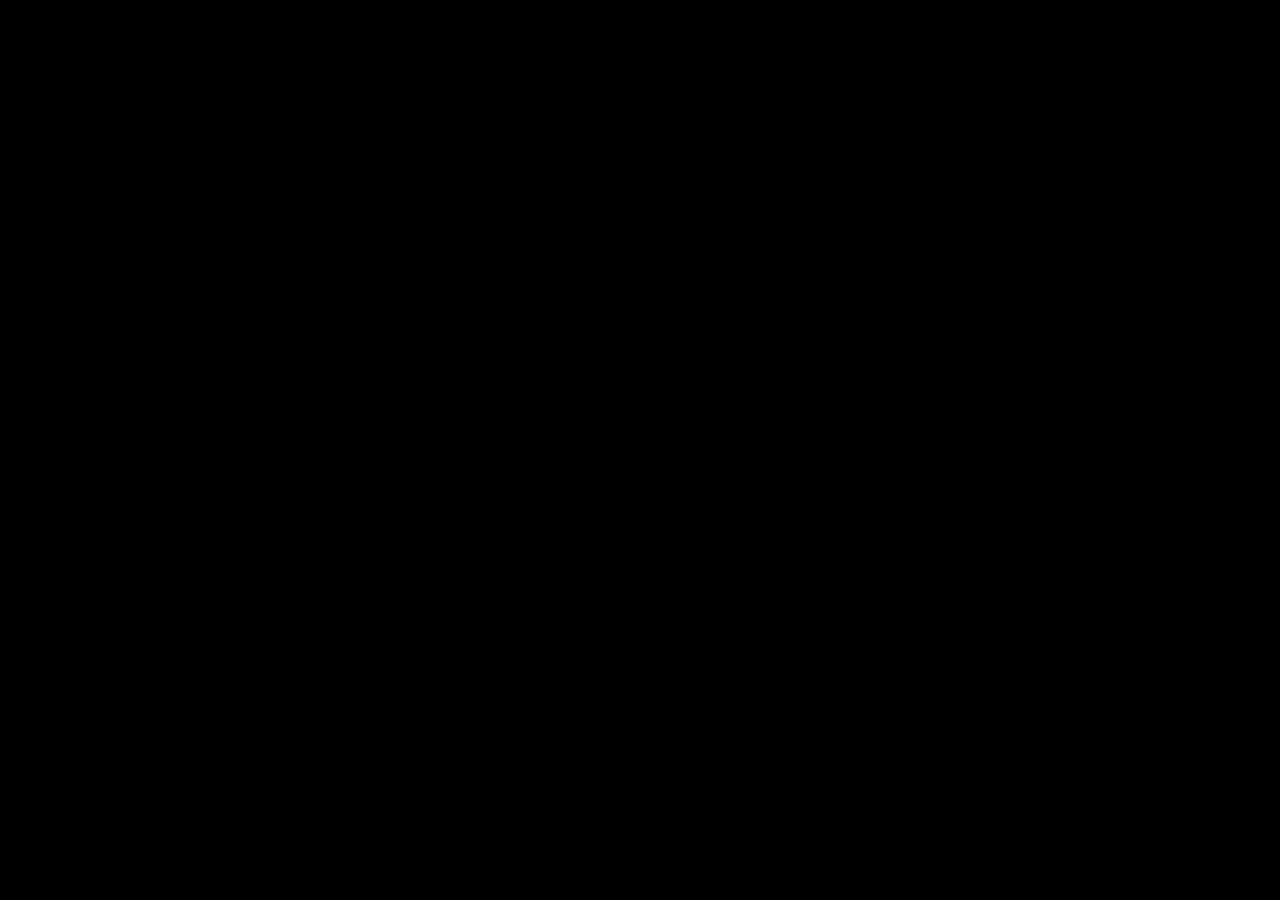
==== about-me.html @ 0f554655 "Add files via upload" ====
<!DOCTYPE html>
<html lang="pt-br">

<head>
    <meta charset="UTF-8">
    <meta name="viewport" content="width=device-width, initial-scale=1.0">
    <title>Meu Portifólio</title>
    <link href="https://cdn.jsdelivr.net/npm/bootstrap@5.3.2/dist/css/bootstrap.min.css" rel="stylesheet"
        integrity="sha384-T3c6CoIi6uLrA9TneNEoa7RxnatzjcDSCmG1MXxSR1GAsXEV/Dwwykc2MPK8M2HN" crossorigin="anonymous">
    <script src="https://cdn.jsdelivr.net/npm/@popperjs/core@2.11.8/dist/umd/popper.min.js"
        integrity="sha384-I7E8VVD/ismYTF4hNIPjVp/Zjvgyol6VFvRkX/vR+Vc4jQkC+hVqc2pM8ODewa9r"
        crossorigin="anonymous"></script>
    <script src="https://cdn.jsdelivr.net/npm/bootstrap@5.3.2/dist/js/bootstrap.min.js"
        integrity="sha384-BBtl+eGJRgqQAUMxJ7pMwbEyER4l1g+O15P+16Ep7Q9Q+zqX6gSbd85u4mG4QzX+"
        crossorigin="anonymous"></script>
    <link rel="stylesheet" href="style.css">
    <style>
        /* Estilos básicos para o efeito de máquina digitando */

        .typing-animation {
            padding-top: 100px;
            border-right: .2em solid rgb(255, 255, 255);
            /* Efeito do cursor */
            overflow: hidden;
            /* Esconde o texto além da largura do contêiner */
            animation: typing 3s steps(20, end), blink-caret .75s step-end infinite;
            /* Animação */
        }

        @keyframes typing {
            from {
                width: 0
            }

            to {
                width: 50%
            }
        }

        @keyframes blink-caret {

            from,
            to {
                border-color: transparent
            }

            50% {
                border-color: rgb(255, 255, 255)
            }
        }

        #animacao {
            padding-top: 150px;
            font-size: 70px;
        }
    </style>
</head>

<body class="bg-black">
    <main class="container p-1">

        <section id="home" class="container fade-in">

            <nav class="navbar navbar-expand-lg p-2 bg-black">
                <div class="container-fluid">
                    <a class="navbar-brand text-white" href="index.html">Dev.</a>
                    <button class="navbar-toggler bg-white" type="button" data-bs-toggle="collapse"
                        data-bs-target="#navbarSupportedContent" aria-controls="navbarSupportedContent"
                        aria-expanded="false" aria-label="Toggle navigation">
                        <span class="navbar-toggler-icon"></span>
                    </button>
                    <div class="collapse navbar-collapse" id="navbarSupportedContent">
                        <ul class="navbar-nav me-auto mb-2 mb-lg-0">
                            <li class="nav-item">
                                <a class="nav-link active text-white" aria-current="page" href="about-me.html">Sobre
                                    Mim</a>
                            </li>
                            <li class="nav-item">
                                <a class="nav-link text-white" href="habilities.html">Habilidades</a>
                            </li>
                            <li class="nav-item">
                                <a class="nav-link text-white" id="btn_animation" href="exp.html">Experiência</a>
                            </li>

                            <li class="nav-item">
                                <a class="nav-link text-white" id="btn_animation" href="projetos.html">Projetos</a>
                            </li>
                        </ul>
                        <form class="d-flex" role="search">
                            <a class="nav-link text-white" id="btn_animation" target="_blank" href="mailto:desenvolvedor.juan.business@gmail.com
              ">
                                <i class="bi bi-envelope-at-fill text-white p-2 h3"></i>
                            </a>


                            <a class="nav-link text-white" id="btn_animation" target="_blank"
                                href="https://github.com/DevJuanzok4">
                                <i class="bi bi-github text-white p-2 h3"></i>
                            </a>

                            <a class="nav-link text-white" id="btn_animation" target="_blank"
                                href="https://www.linkedin.com/in/juancoutinho/">
                                <i class="bi bi-linkedin text-white p-2 h3"></i>

                            </a>

                        </form>
                    </div>
                </div>
            </nav>


            <section class="container">
                <h1 class="p-4 text-white fade-in">Sobre Mim</h1>
                <p class="p-2 text-lead text-light">Olá, sou desenvolvedor fullstack com experiencia em Ruby, PHP,
                    Javascript e
                    Banco de Dados e linguagens de marcação como Html e Css, atualmente trabalho em projetos próprios
                    utilizando PHP com servidor de Banco de Dados em SQL e Ruby, e estou a procura de uma oportunidade
                    no mercado de trabalho para ter uma experiencia real.</p>
                <div class="container">
                    <div class="row">
                    
                            <h4 class="p-2 fade-in text-light">Informações de Contato</h4>

                            <p class="text-light">Email: desenvolvedor.juan.business@gmail.com</p>
                            <p class="text-light">Telefone: (13) 99683-2181</p>
                        </div>
                        <a href="https://api.whatsapp.com/send?phone=5513996832181&text=Ol%C3%A1!%20Vim%20do%20site%20de%20Portifólio."
                            target="_blank" id="whatsapp-button">
                            <i class="bi bi-whatsapp text-white" style="font-size: 3rem;"></i>
                        </a>
                        <h1 class="text-center text-success h1">:)</h1>
            </section>
</body>

</html>
---- style.css ----
@import url('https://fonts.googleapis.com/css2?family=Hammersmith+One&display=swap');

@import url("https://cdn.jsdelivr.net/npm/bootstrap-icons@1.11.2/font/bootstrap-icons.min.css");

html,
body {
    font-family: 'Hammersmith One', sans-serif;
}

/* Estilização para webkit (Chrome, Safari, Opera) */
::-webkit-scrollbar {
    width: 12px;
    /* largura da barra de rolagem */
}

::-webkit-scrollbar-track {
    background: #000000;
    /* cor de fundo da trilha */
}

::-webkit-scrollbar-thumb {
    background: #ffffff;
    /* cor da barra de rolagem */
    border-radius: 6px;
    /* borda arredondada */
}

::-webkit-scrollbar-thumb:hover {
    background: #555;
    /* cor da barra de rolagem ao passar o mouse */
}

.fade-in {
    opacity: 0;
    animation: fadeInAnimation 0.6s ease-in forwards;
}

@keyframes fadeInAnimation {
    from {
        opacity: 0;
    }

    to {
        opacity: 1;
    }
}

/* Estilos para o modo claro */
body {
    background-color: #000000; /* Cor de fundo branca */
    color: #ffffff; /* Cor do texto preto */
}

/* Estilos para o modo escuro */
.dark-mode {
    background-color: #ffffff; /* Cor de fundo escura */
    color: #000000; /* Cor do texto branca */
}
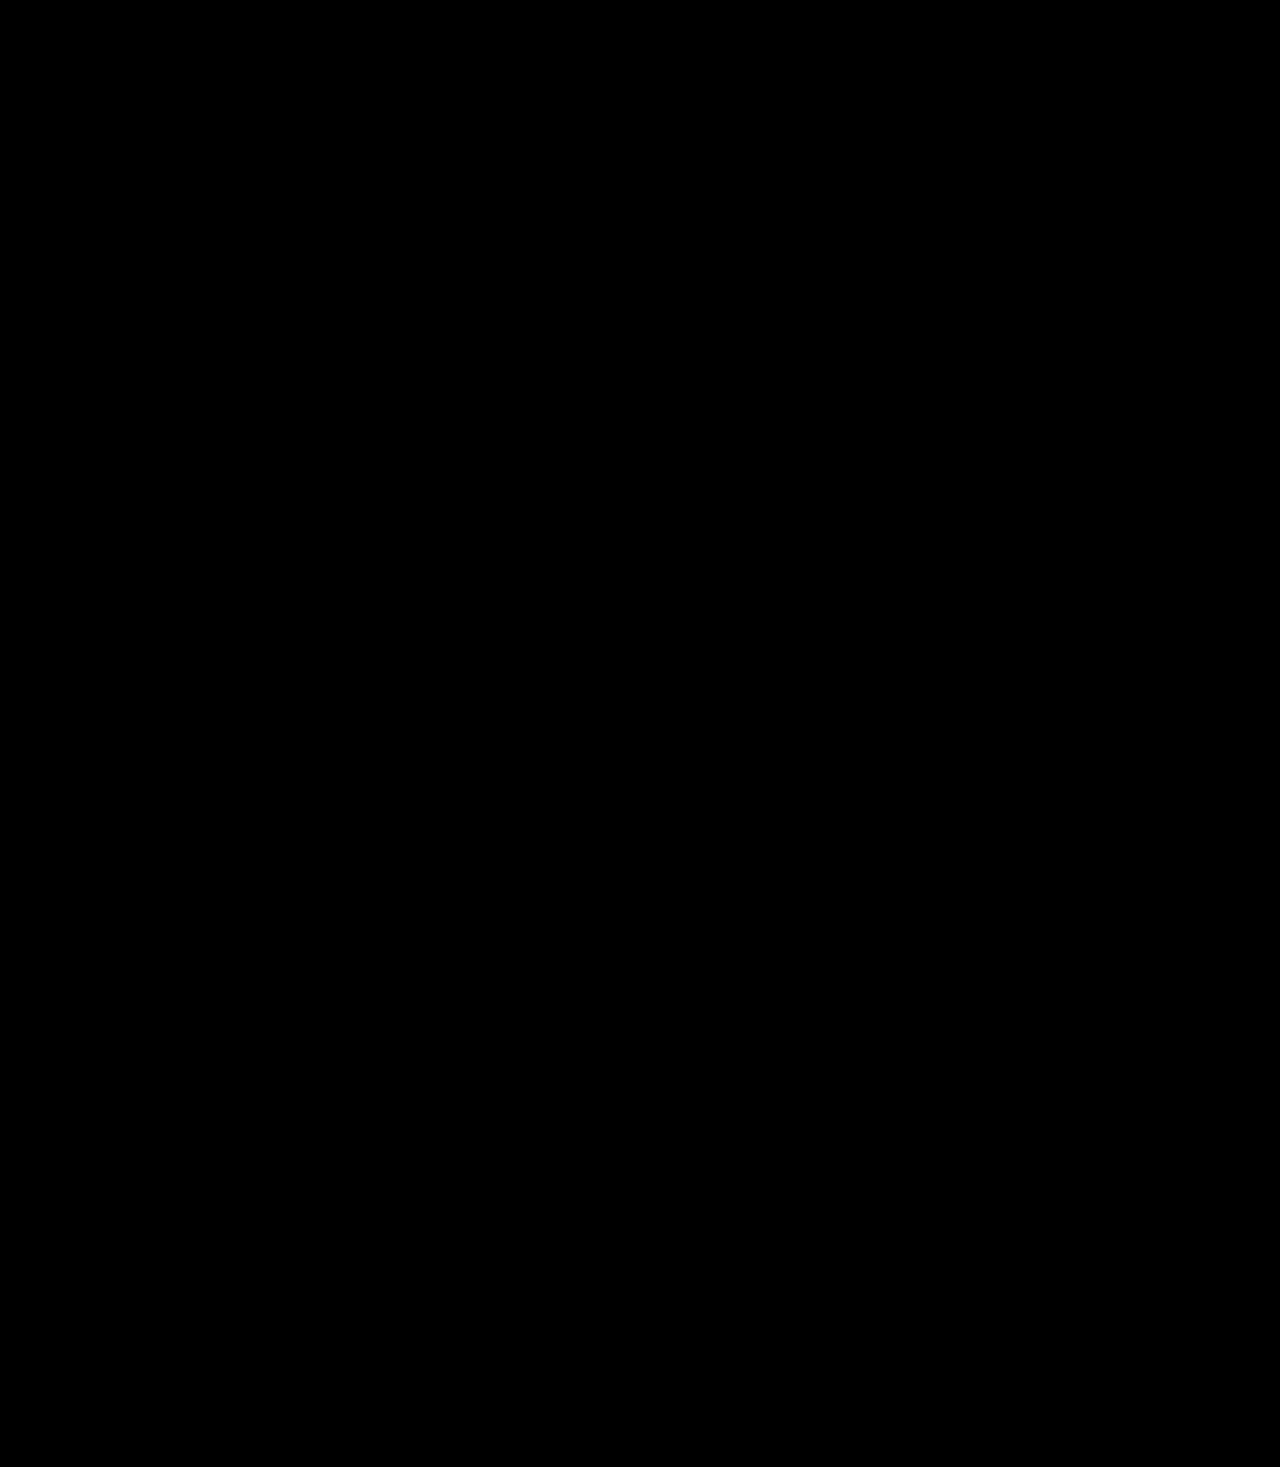
==== commit b0a3bb5a: "add: exp" ====
--- a/about-me.html
+++ b/about-me.html
@@ -2,135 +2,299 @@
 <html lang="pt-br">
 
 <head>
-    <meta charset="UTF-8">
-    <meta name="viewport" content="width=device-width, initial-scale=1.0">
-    <title>Meu Portifólio</title>
-    <link href="https://cdn.jsdelivr.net/npm/bootstrap@5.3.2/dist/css/bootstrap.min.css" rel="stylesheet"
-        integrity="sha384-T3c6CoIi6uLrA9TneNEoa7RxnatzjcDSCmG1MXxSR1GAsXEV/Dwwykc2MPK8M2HN" crossorigin="anonymous">
-    <script src="https://cdn.jsdelivr.net/npm/@popperjs/core@2.11.8/dist/umd/popper.min.js"
-        integrity="sha384-I7E8VVD/ismYTF4hNIPjVp/Zjvgyol6VFvRkX/vR+Vc4jQkC+hVqc2pM8ODewa9r"
-        crossorigin="anonymous"></script>
-    <script src="https://cdn.jsdelivr.net/npm/bootstrap@5.3.2/dist/js/bootstrap.min.js"
-        integrity="sha384-BBtl+eGJRgqQAUMxJ7pMwbEyER4l1g+O15P+16Ep7Q9Q+zqX6gSbd85u4mG4QzX+"
-        crossorigin="anonymous"></script>
-    <link rel="stylesheet" href="style.css">
-    <style>
-        /* Estilos básicos para o efeito de máquina digitando */
-
-        .typing-animation {
-            padding-top: 100px;
-            border-right: .2em solid rgb(255, 255, 255);
-            /* Efeito do cursor */
-            overflow: hidden;
-            /* Esconde o texto além da largura do contêiner */
-            animation: typing 3s steps(20, end), blink-caret .75s step-end infinite;
-            /* Animação */
-        }
-
-        @keyframes typing {
-            from {
-                width: 0
-            }
-
-            to {
-                width: 50%
-            }
-        }
-
-        @keyframes blink-caret {
-
-            from,
-            to {
-                border-color: transparent
-            }
-
-            50% {
-                border-color: rgb(255, 255, 255)
-            }
-        }
-
-        #animacao {
-            padding-top: 150px;
-            font-size: 70px;
-        }
-    </style>
+  <meta charset="UTF-8">
+  <meta name="viewport" content="width=device-width, initial-scale=1.0">
+  <title>Meu Portifólio</title>
+  <link href="https://cdn.jsdelivr.net/npm/bootstrap@5.3.2/dist/css/bootstrap.min.css" rel="stylesheet"
+    integrity="sha384-T3c6CoIi6uLrA9TneNEoa7RxnatzjcDSCmG1MXxSR1GAsXEV/Dwwykc2MPK8M2HN" crossorigin="anonymous">
+  <script src="https://cdn.jsdelivr.net/npm/@popperjs/core@2.11.8/dist/umd/popper.min.js"
+    integrity="sha384-I7E8VVD/ismYTF4hNIPjVp/Zjvgyol6VFvRkX/vR+Vc4jQkC+hVqc2pM8ODewa9r"
+    crossorigin="anonymous"></script>
+  <script src="https://cdn.jsdelivr.net/npm/bootstrap@5.3.2/dist/js/bootstrap.min.js"
+    integrity="sha384-BBtl+eGJRgqQAUMxJ7pMwbEyER4l1g+O15P+16Ep7Q9Q+zqX6gSbd85u4mG4QzX+"
+    crossorigin="anonymous"></script>
+  <link rel="stylesheet" href="style.css">
+  <style>
+    /* Estilos básicos para o efeito de máquina digitando */
+
+    .typing-animation {
+      padding-top: 100px;
+      border-right: .2em solid rgb(255, 255, 255);
+      /* Efeito do cursor */
+      overflow: hidden;
+      /* Esconde o texto além da largura do contêiner */
+      animation: typing 3s steps(20, end), blink-caret .75s step-end infinite;
+      /* Animação */
+    }
+
+    @keyframes typing {
+      from {
+        width: 0
+      }
+
+      to {
+        width: 50%
+      }
+    }
+
+    @keyframes blink-caret {
+
+      from,
+      to {
+        border-color: transparent
+      }
+
+      50% {
+        border-color: rgb(255, 255, 255)
+      }
+    }
+
+    #animacao {
+      padding-top: 150px;
+      font-size: 70px;
+    }
+  </style>
 </head>
 
 <body class="bg-black">
-    <main class="container p-1">
-
-        <section id="home" class="container fade-in">
-
-            <nav class="navbar navbar-expand-lg p-2 bg-black">
-                <div class="container-fluid">
-                    <a class="navbar-brand text-white" href="index.html">Dev.</a>
-                    <button class="navbar-toggler bg-white" type="button" data-bs-toggle="collapse"
-                        data-bs-target="#navbarSupportedContent" aria-controls="navbarSupportedContent"
-                        aria-expanded="false" aria-label="Toggle navigation">
-                        <span class="navbar-toggler-icon"></span>
-                    </button>
-                    <div class="collapse navbar-collapse" id="navbarSupportedContent">
-                        <ul class="navbar-nav me-auto mb-2 mb-lg-0">
-                            <li class="nav-item">
-                                <a class="nav-link active text-white" aria-current="page" href="about-me.html">Sobre
-                                    Mim</a>
-                            </li>
-                            <li class="nav-item">
-                                <a class="nav-link text-white" href="habilities.html">Habilidades</a>
-                            </li>
-                            <li class="nav-item">
-                                <a class="nav-link text-white" id="btn_animation" href="exp.html">Experiência</a>
-                            </li>
-
-                            <li class="nav-item">
-                                <a class="nav-link text-white" id="btn_animation" href="projetos.html">Projetos</a>
-                            </li>
-                        </ul>
-                        <form class="d-flex" role="search">
-                            <a class="nav-link text-white" id="btn_animation" target="_blank" href="mailto:desenvolvedor.juan.business@gmail.com
-              ">
-                                <i class="bi bi-envelope-at-fill text-white p-2 h3"></i>
-                            </a>
-
-
-                            <a class="nav-link text-white" id="btn_animation" target="_blank"
-                                href="https://github.com/DevJuanzok4">
-                                <i class="bi bi-github text-white p-2 h3"></i>
-                            </a>
-
-                            <a class="nav-link text-white" id="btn_animation" target="_blank"
-                                href="https://www.linkedin.com/in/juancoutinho/">
-                                <i class="bi bi-linkedin text-white p-2 h3"></i>
-
-                            </a>
-
-                        </form>
+  <main class="container p-1">
+
+    <section id="home" class="container fade-in">
+
+      <nav class="navbar navbar-expand-lg p-2 bg-black">
+        <div class="container-fluid">
+          <a class="navbar-brand text-white" href="index.html">Dev.</a>
+          <button class="navbar-toggler bg-white" type="button" data-bs-toggle="collapse"
+            data-bs-target="#navbarSupportedContent" aria-controls="navbarSupportedContent" aria-expanded="false"
+            aria-label="Toggle navigation">
+            <span class="navbar-toggler-icon"></span>
+          </button>
+          <div class="collapse navbar-collapse" id="navbarSupportedContent">
+            <ul class="navbar-nav me-auto mb-2 mb-lg-0">
+              <li class="nav-item">
+                <a class="nav-link active text-white" aria-current="page" href="about-me.html">Sobre Mim</a>
+              </li>
+              <li class="nav-item">
+                <a class="nav-link text-white" href="habilities.html">Habilidades</a>
+              </li>
+              <li class="nav-item">
+                <a class="nav-link text-white" id="btn_animation" href="exp.html">Experiência</a>
+              </li>
+
+              <li class="nav-item">
+                <a class="nav-link text-white" id="btn_animation" href="projetos.html">Projetos</a>
+              </li>
+
+              <li class="nav-item">
+                <a class="nav-link text-white" id="btn_animation" href="curriculo.html">Currículo</a>
+              </li>
+            </ul>
+            <form class="d-flex" role="search">
+              <a class="nav-link text-white" id="btn_animation" target="_blank" href="mailto:desenvolvedor.juan.business@gmail.com
+                      ">
+                <i class="bi bi-envelope-at-fill text-white p-2 h3"></i>
+              </a>
+
+
+              <a class="nav-link text-white" id="btn_animation" target="_blank" href="https://github.com/reddevx">
+                <i class="bi bi-github text-white p-2 h3"></i>
+              </a>
+
+              <a class="nav-link text-white" id="btn_animation" target="_blank"
+                href="https://www.linkedin.com/in/juancoutinho/">
+                <i class="bi bi-linkedin text-white p-2 h3"></i>
+
+              </a>
+
+
+            </form>
+          </div>
+        </div>
+      </nav>
+
+
+      <section class="container">
+        <h1 class="p-4 text-white fade-in">Sobre Mim</h1>
+        <p class="p-2 text-lead text-light">Olá, sou desenvolvedor fullstack com experiencia em Ruby, PHP,
+          Javascript e
+          Banco de Dados e linguagens de marcação como Html e Css, atualmente trabalho em projetos próprios
+          utilizando PHP com servidor de Banco de Dados em SQL e Ruby, e estou a procura de uma oportunidade
+          no mercado de trabalho para ter uma experiencia real.</p>
+        <div class="container">
+          <div class="row">
+            <section class="container">
+              <h1 class="p-4 text-white fade-in">Habilidades</h1>
+            </section>
+
+            <div class="row text-center text-light border p-1">
+              <div class="col-md-6">
+                <div class="skill">
+                  <h3 class="skill-name">HTML</h3>
+                  <i class="fab fa-html5"></i>
+
+                </div>
+
+                <div class="skill">
+                  <h3 class="skill-name">CSS</h3>
+                  <i class="fab fa-css3-alt"></i>
+
+                </div>
+
+
+              </div>
+
+              <div class="col-md-6">
+                <div class="skill">
+                  <h3 class="skill-name">JavaScript</h3>
+                  <i class="fab fa-js"></i>
+
+                </div>
+
+                <div class="skill">
+                  <h3 class="skill-name">Bootstrap</h3>
+                  <i class="fab fa-bootstrap"></i>
+
+                </div>
+
+
+              </div>
+              <div class="col-md-6">
+                <div class="skill">
+                  <h3 class="skill-name">SQL</h3>
+                  <i class="fab fa-js"></i>
+
+                </div>
+
+                <div class="skill">
+                  <h3 class="skill-name">Microsoft Azure</h3>
+                  <i class="fab fa-bootstrap"></i>
+
+                </div>
+
+
+              </div>
+              <div class="col-md-6">
+                <div class="skill">
+                  <h3 class="skill-name">PHP</h3>
+                  <i class="fab fa-js"></i>
+
+                </div>
+
+                <div class="skill">
+                  <h3 class="skill-name">Ruby</h3>
+                  <i class="fab fa-bootstrap"></i>
+
+                </div>
+
+
+              </div>
+
+            </div>
+          </div>
+
+
+          <section class="container p-1">
+            <h1 class="p-4 text-white fade-in">Experiência</h1>
+        </section>
+
+
+        <div class="container">
+            <div class="row">
+                <div class="col-md-12">
+                    <div class="timeline">
+                        <div class="row">
+                            <div class="col-md-6 mx-auto">
+                                <div class="card timeline-event">
+
+                                    <div class="card-body bg-black border border-white p-1">
+                                        <h5 class="card-title text-white p-2">TÉCNICO EM DESENVOLVIMENTO DE SISTEMAS
+                                        </h5>
+                                        <em class="p-2 text-light">Etec Adolpho Berezin</em>
+                                        <h6 class="card-subtitle mb-2 border border-white text-white p-2">2022 -
+                                            2024</h6>
+                                        <p class="card-text text-white p-2">Estou cursando o Ensino Médio integrado
+                                            com Desenvolvimento de Sistemas, onde utilizo diariamente: HTML, CSS,
+                                            JavaScript, PHP, C#, SQL e outras tecnologias para a entrada no mercado.
+                                        </p>
+                                    </div>
+                                </div>
+                            </div>
+
+
+
+                            <div class="col-md-6 mx-auto">
+                                <div class="card timeline-event">
+
+
+                                    <div class="card-body bg-black border border-white p-1">
+                                        <h5 class="card-title text-white p-2">MICROSOFT AZURE AI-900</h5>
+                                        <em class="p-2 text-light">SENAI - Etec Adolpho Berezin</em>
+                                        <h6 class="card-subtitle mb-2 border border-white text-white p-2">2022 -
+                                            2022</h6>
+                                        <p class="card-text text-white p-2">Introdução ao Microsoft Azure: Uma visão
+                                            geral do Azure, sua importância no cenário de computação em nuvem e os
+                                            principais conceitos associados à plataforma.</p>
+                                    </div>
+                                </div>
+                            </div>
+
+
+                        </div>
                     </div>
                 </div>
-            </nav>
-
-
-            <section class="container">
-                <h1 class="p-4 text-white fade-in">Sobre Mim</h1>
-                <p class="p-2 text-lead text-light">Olá, sou desenvolvedor fullstack com experiencia em Ruby, PHP,
-                    Javascript e
-                    Banco de Dados e linguagens de marcação como Html e Css, atualmente trabalho em projetos próprios
-                    utilizando PHP com servidor de Banco de Dados em SQL e Ruby, e estou a procura de uma oportunidade
-                    no mercado de trabalho para ter uma experiencia real.</p>
-                <div class="container">
-                    <div class="row">
-                    
-                            <h4 class="p-2 fade-in text-light">Informações de Contato</h4>
-
-                            <p class="text-light">Email: desenvolvedor.juan.business@gmail.com</p>
-                            <p class="text-light">Telefone: (13) 99683-2181</p>
+            </div>
+        </div>
+        </div>
+
+        </div>
+
+        <div class="container">
+            <div class="row">
+                <div class="col-md-12">
+                    <div class="timeline">
+                        <div class="row">
+                            <div class="col-md-6 mx-auto">
+                                <div class="card timeline-event">
+
+                                    <div class="card-body bg-black border border-white p-1">
+                                        <h5 class="card-title text-white p-2">OTIMIZADOR DE SEO - TRABALHO
+                                            VOLUNTÁRIO</h5>
+                                        <em class="p-2 text-light">Empresa Gustavo Biagioni</em>
+                                        <h6 class="card-subtitle mb-2 border border-white text-white p-2">2023 -
+                                            2023</h6>
+                                        <p class="card-text text-white p-2">melhorar o posicionamento e visibilidade
+                                            de um site nos resultados dos mecanismos de busca, como o Google, Bing,
+                                            Yahoo, entre outros.</p>
+                                    </div>
+                                </div>
+                            </div>
+
+
+                            <div class="col-md-6 mx-auto">
+                                <div class="card timeline-event">
+
+
+                                    <div class="card-body bg-black border border-white p-1">
+                                        <h5 class="card-title text-white p-2">FREELANCER</h5>
+                                        <em class="p-2 text-light">Freelance</em>
+                                        <h6 class="card-subtitle mb-2 border border-white text-white p-2">2022 -
+                                            Atual</h6>
+                                        <p class="card-text text-white p-2">Forneço e programo sites responsivos
+                                            para pequenas empresas locais e amigos utilizando: HTML, CSS, JavaScript
+                                            e Bootstrap, criando soluções personalizadas.</p>
+                                    </div>
+                                </div>
+                            </div>
+
+
                         </div>
-                        <a href="https://api.whatsapp.com/send?phone=5513996832181&text=Ol%C3%A1!%20Vim%20do%20site%20de%20Portifólio."
-                            target="_blank" id="whatsapp-button">
-                            <i class="bi bi-whatsapp text-white" style="font-size: 3rem;"></i>
-                        </a>
-                        <h1 class="text-center text-success h1">:)</h1>
-            </section>
+                    </div>
+                </div>
+            </div>
+        </div>
+        </div>
+
+        </div>
 </body>
 
 </html>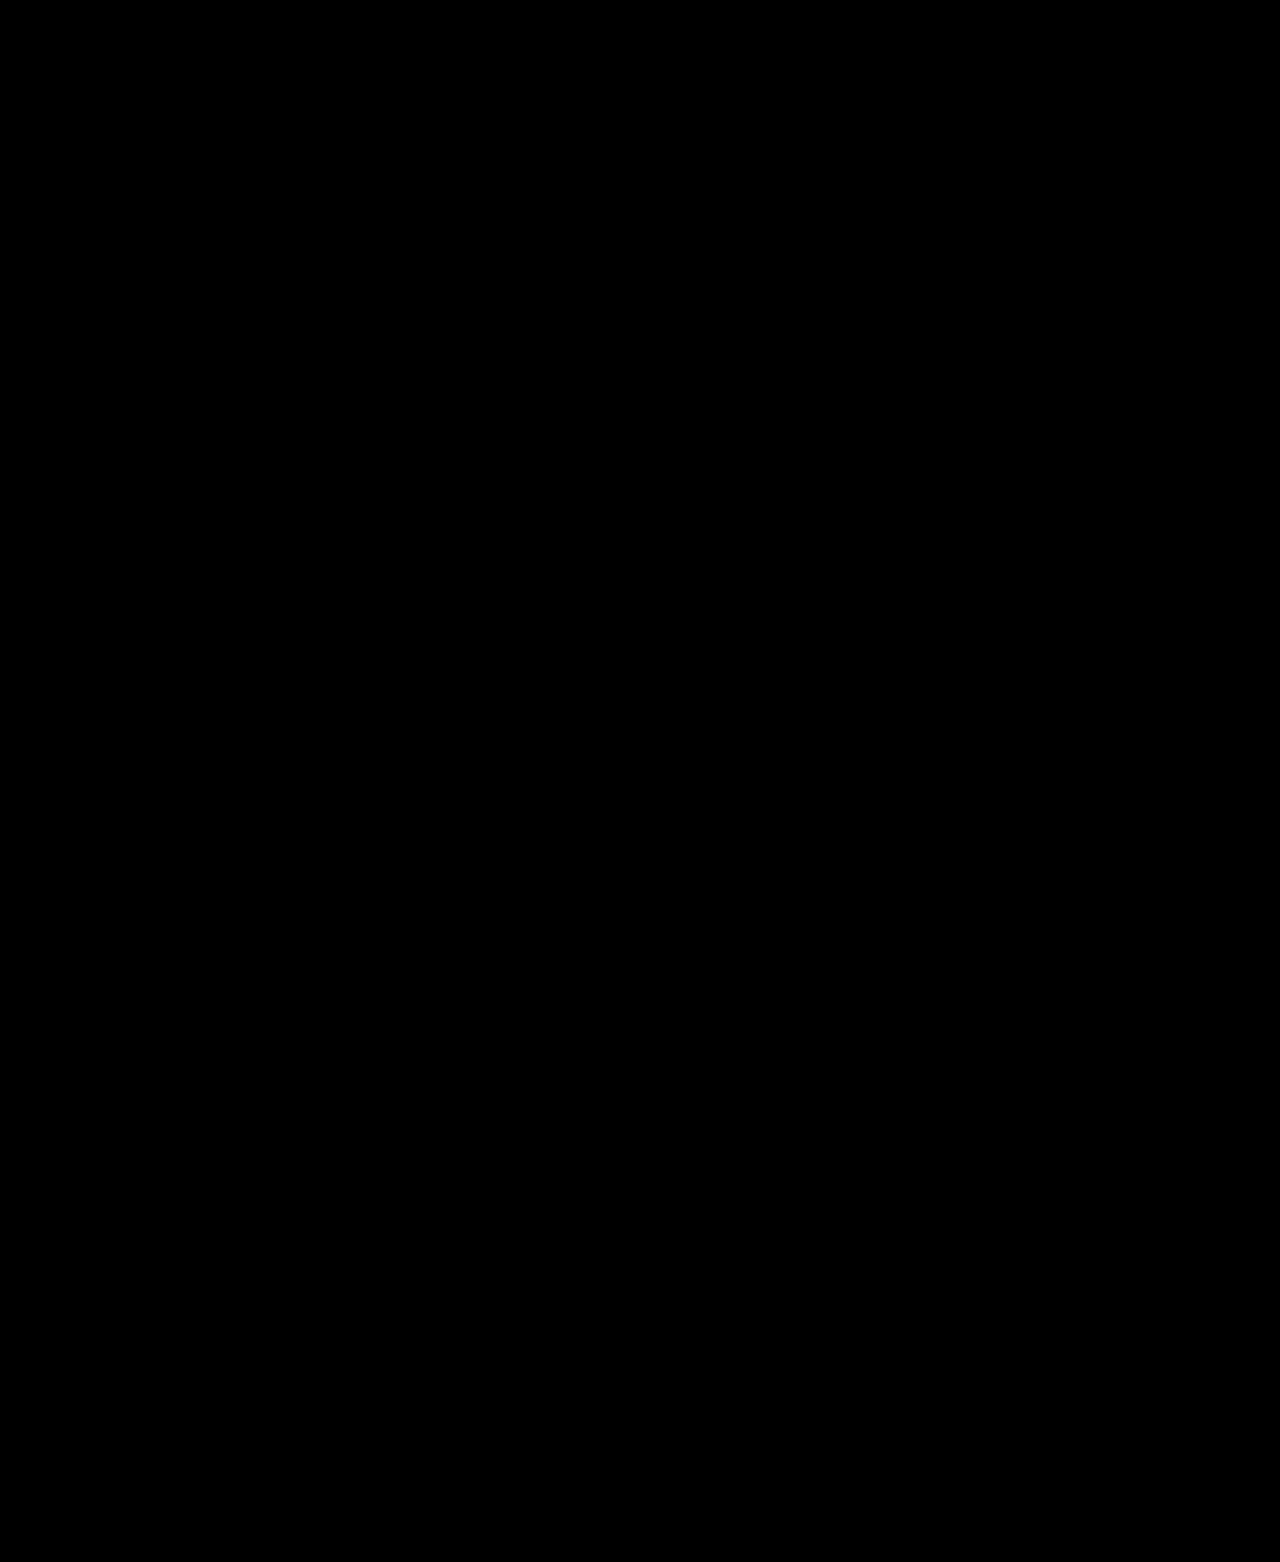
==== commit 66231d4c: "chore: modification" ====
--- a/about-me.html
+++ b/about-me.html
@@ -295,6 +295,19 @@
         </div>
 
         </div>
+
+        <section class="container">
+          <h1 class="p-4 text-white fade-in">Currículo</h1>
+          <p class="p-2 text-lead text-light">
+            </p>
+          <div class="container p-5">
+              <div class="row">
+              <a id="donwload1"  class="btn btn-white nav-link link border border-white donwload p-1" href="Currículo-desenvolvedor.pdf" target="_blank">Baixar Currículo de Desenvolvedor</a>
+              
+              <a id="donwload2" class="btn btn-white nav-link link border border-white donwload p-2" href="Currículo-ti.pdf" target="_blank">Baixar Currículo de Ti</a>       
+                  </div>
+               
+      </section>
 </body>
 
 </html>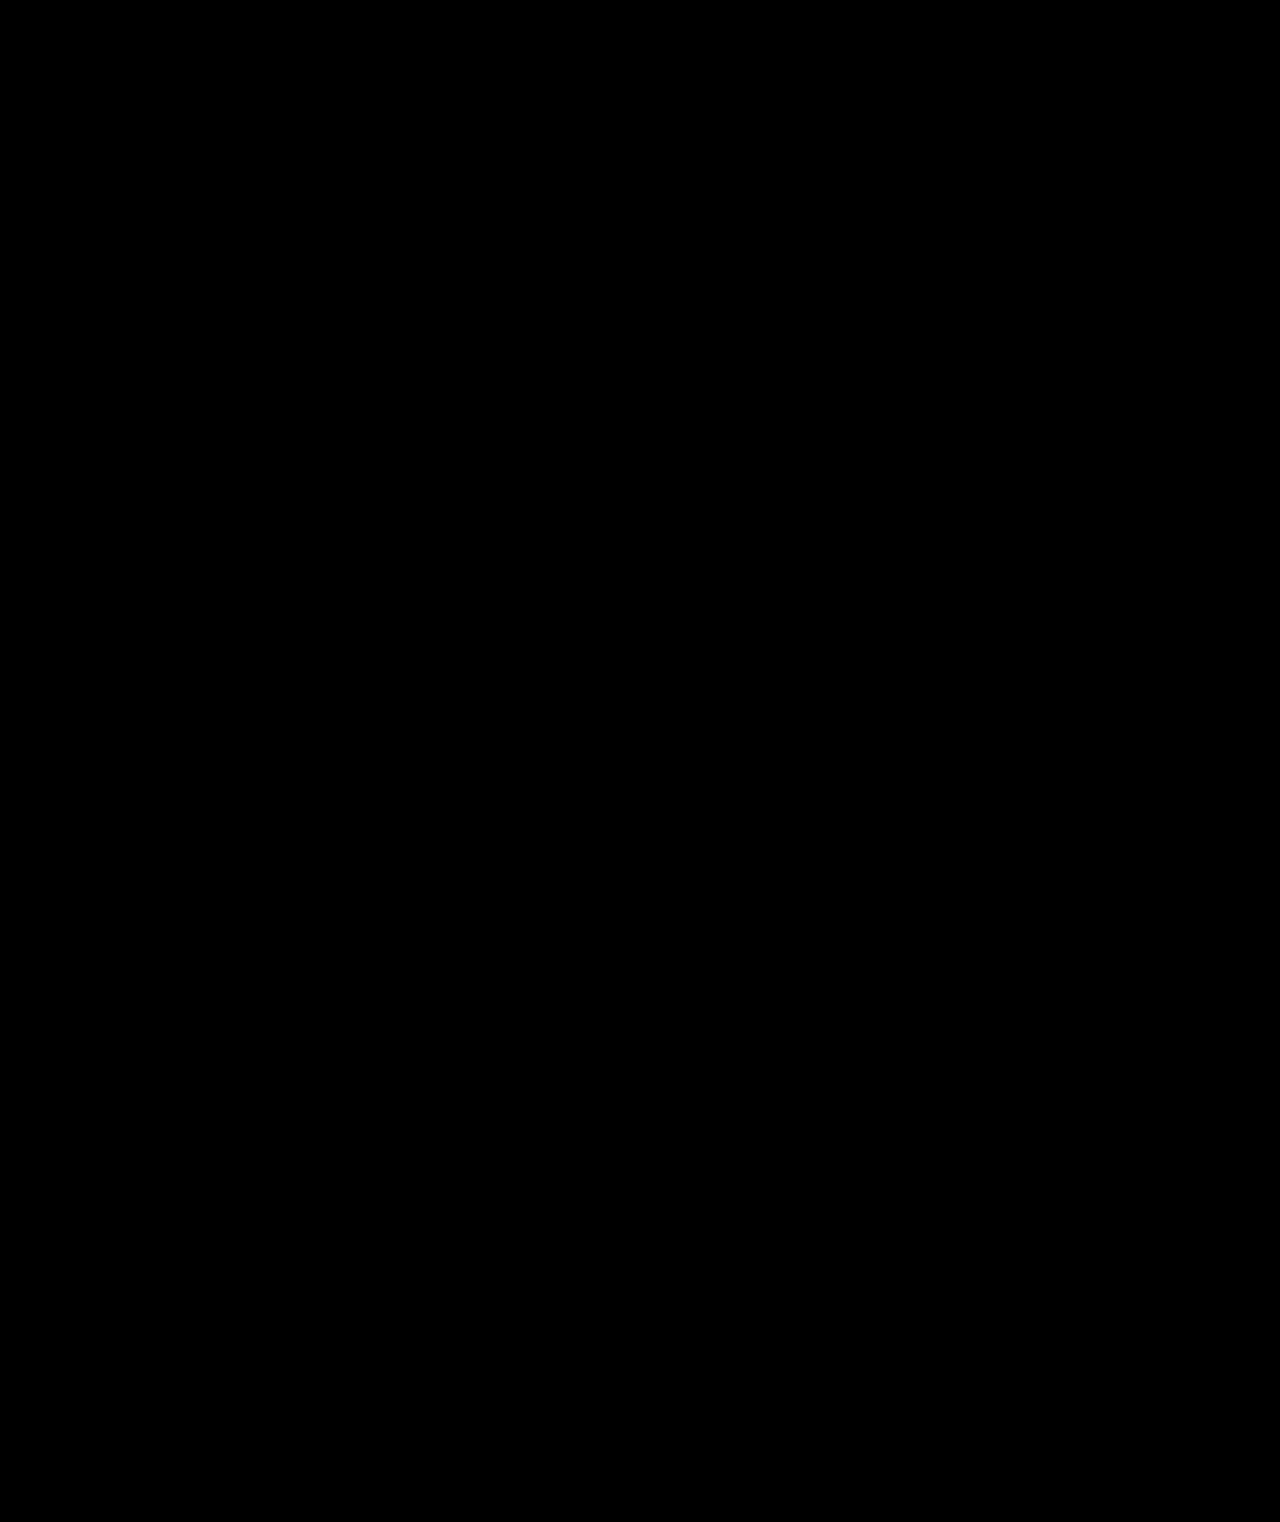
==== commit e1013a28: "chore: new alterations" ====
--- a/about-me.html
+++ b/about-me.html
@@ -53,6 +53,17 @@
       padding-top: 150px;
       font-size: 70px;
     }
+
+
+      
+        .timeline-event {
+            margin-bottom: 20px;
+        }
+
+        /* Alterne a direção do evento na linha do tempo */
+        .timeline-event:nth-child(even) .card {
+            flex-direction: row-reverse;
+        }
   </style>
 </head>
 
@@ -75,19 +86,10 @@
                 <a class="nav-link active text-white" aria-current="page" href="about-me.html">Sobre Mim</a>
               </li>
               <li class="nav-item">
-                <a class="nav-link text-white" href="habilities.html">Habilidades</a>
-              </li>
-              <li class="nav-item">
-                <a class="nav-link text-white" id="btn_animation" href="exp.html">Experiência</a>
-              </li>
-
-              <li class="nav-item">
                 <a class="nav-link text-white" id="btn_animation" href="projetos.html">Projetos</a>
               </li>
 
-              <li class="nav-item">
-                <a class="nav-link text-white" id="btn_animation" href="curriculo.html">Currículo</a>
-              </li>
+             
             </ul>
             <form class="d-flex" role="search">
               <a class="nav-link text-white" id="btn_animation" target="_blank" href="mailto:desenvolvedor.juan.business@gmail.com
@@ -112,21 +114,26 @@
         </div>
       </nav>
 
-
-      <section class="container">
-        <h1 class="p-4 text-white fade-in">Sobre Mim</h1>
+<main class="container p-1">
+
+      <section id="sobre-mim" class="container p-1">
+
+        <h1 class="text-white fade-in">Sobre Mim</h1>
+
         <p class="p-2 text-lead text-light">Olá, sou desenvolvedor fullstack com experiencia em Ruby, PHP,
           Javascript e
           Banco de Dados e linguagens de marcação como Html e Css, atualmente trabalho em projetos próprios
           utilizando PHP com servidor de Banco de Dados em SQL e Ruby, e estou a procura de uma oportunidade
           no mercado de trabalho para ter uma experiencia real.</p>
-        <div class="container">
+      
+
+          <div id="habilidades" class="container p-1">
           <div class="row">
             <section class="container">
-              <h1 class="p-4 text-white fade-in">Habilidades</h1>
+              <h1 class="text-white fade-in">Habilidades</h1>
             </section>
 
-            <div class="row text-center text-light border p-1">
+            <div class="row text-center text-light">
               <div class="col-md-6">
                 <div class="skill">
                   <h3 class="skill-name">HTML</h3>
@@ -193,7 +200,7 @@
           </div>
 
 
-          <section class="container p-1">
+          <section class="container">
             <h1 class="p-4 text-white fade-in">Experiência</h1>
         </section>
 
@@ -233,7 +240,7 @@
                                             2022</h6>
                                         <p class="card-text text-white p-2">Introdução ao Microsoft Azure: Uma visão
                                             geral do Azure, sua importância no cenário de computação em nuvem e os
-                                            principais conceitos associados à plataforma.</p>
+                                            principais conceitos associados à plataforma e a utilização de chatbots.</p>
                                     </div>
                                 </div>
                             </div>
@@ -248,7 +255,7 @@
 
         </div>
 
-        <div class="container">
+        <div id="experiencia" class="container p-1">
             <div class="row">
                 <div class="col-md-12">
                     <div class="timeline">
@@ -296,9 +303,9 @@
 
         </div>
 
-        <section class="container">
-          <h1 class="p-4 text-white fade-in">Currículo</h1>
-          <p class="p-2 text-lead text-light">
+        <section id="curriculo" class="container p-1">
+          <h1 class="text-white fade-in">Currículo</h1>
+          <p class="text-lead text-light">
             </p>
           <div class="container p-5">
               <div class="row">
@@ -308,6 +315,8 @@
                   </div>
                
       </section>
+
+  </main>
 </body>
 
 </html>